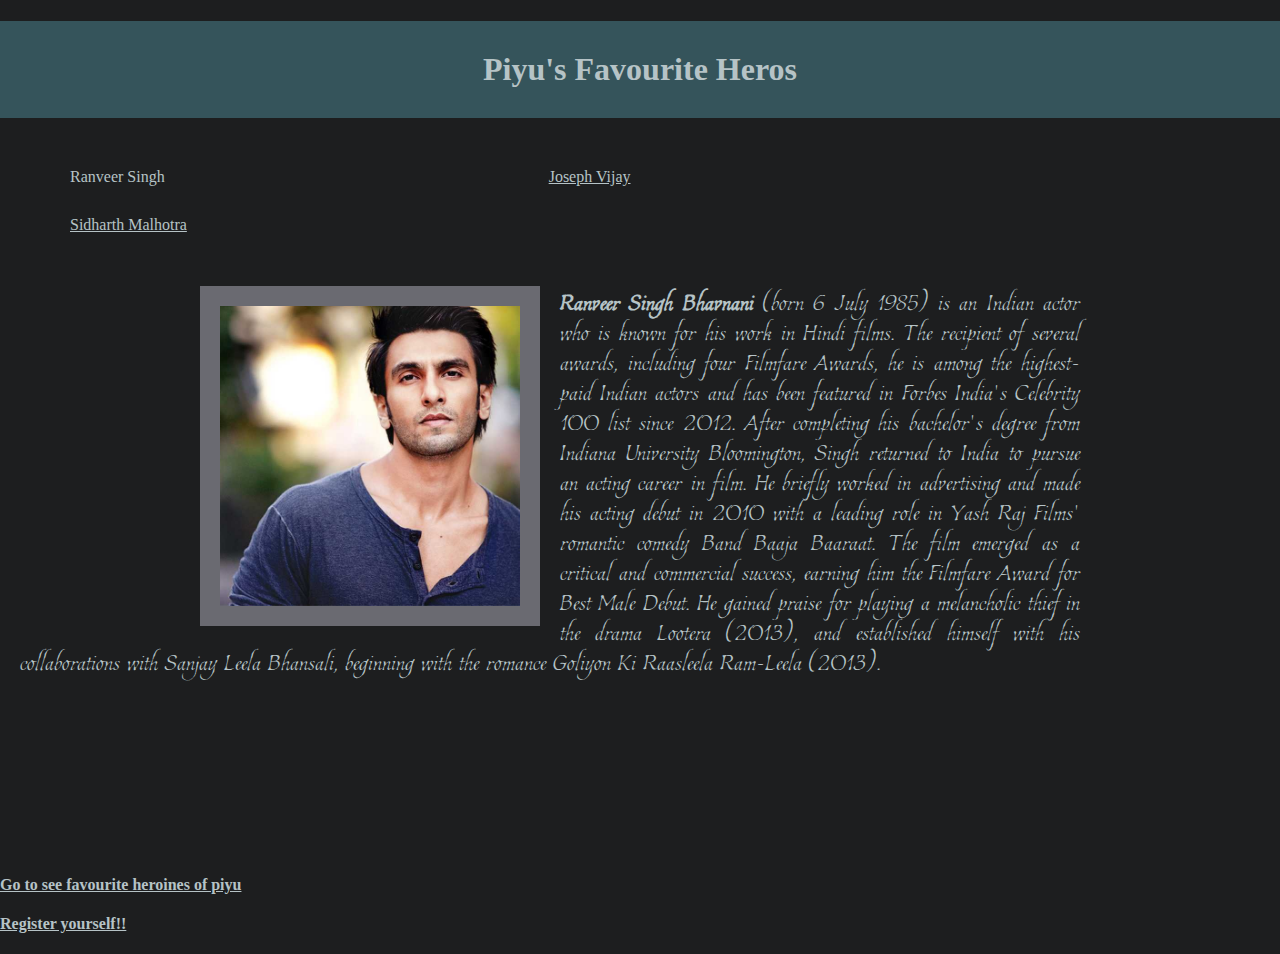
==== index.html @ e5fdf651 "Add files via upload" ====
<!DOCTYPE html>
<html>
	<head>
		<title>Piyu's Favourite Hero</title>
		<link rel="stylesheet" type="text/css" href="style.css">
		<link rel="preconnect" href="https://fonts.googleapis.com">
		<link rel="preconnect" href="https://fonts.gstatic.com" crossorigin>
		<link href="https://fonts.googleapis.com/css2?family=Estonia&display=swap" rel="stylesheet">
	</head>

	<body> 
		<div id="div1">
			<h1> Piyu's Favourite Heros </h1>
	    </div>
	<header>
		<nav>
			<ul><br>
			<li>Ranveer Singh</li>
			<li><a href="vijay.html">Joseph Vijay</a></li>
			<li><a href="sidharth.html">Sidharth Malhotra</a></li>
			</ul>
		</nav>
	</header>
	<section>
			<img src="Ranveer Singh.jpg" width="300" height="300" alt="Ranveer Singh.jpg">
			<p class="p1"><strong>Ranveer Singh Bhavnani</strong> (born 6 July 1985) is an Indian actor who is known for his work in Hindi films. The recipient of several awards, including four Filmfare Awards, he is among the highest-paid Indian actors and has been featured in Forbes India's Celebrity 100 list since 2012. After completing his bachelor's degree from Indiana University Bloomington, Singh returned to India to pursue an acting career in film. He briefly worked in advertising and made his acting debut in 2010 with a leading role in Yash Raj Films' romantic comedy Band Baaja Baaraat. The film emerged as a critical and commercial success, earning him the Filmfare Award for Best Male Debut. He gained praise for playing a melancholic thief in the drama Lootera (2013), and established himself with his collaborations with Sanjay Leela Bhansali, beginning with the romance Goliyon Ki Raasleela Ram-Leela (2013).	
	</section>
	<footer>
			<a href="newpage.html">
			<h4>Go to see favourite heroines of piyu</h4>
			</a>
			<a href="register.html">
			<h4>Register yourself!!</h4>
			</a>
	</footer>
	</body>
</html>
---- style.css ----
/*Selector{
	Property: value;
}*/

body{
	background-color: #1D1E1F;
	margin-top: 0px;
	margin-left: 0px;
	margin-right: 0px;
	/*background-image: url(backgroundimage.jpg);
	background-size: cover;*/
}
h1{
	text-align: center;
	color: #B6C3C6;
	border: 30px solid rgba(53, 84, 91, 1);

}
li{
	text-align: center;
	list-style: none;
	color: #B6C3C6;
	cursor: pointer;
	display: inline-block;
	padding:  10px 350px 20px 30px;

}

p{
	margin-left: 20px;
	margin-right: 200px;
	font-size: 200%;
	color: #B6C3C6;
	line-height: 30px;
	font-family: 'Estonia', cursive;
	text-align: justify;

}
img {
  	float: left;
  	margin-left: 200px;
 	margin-right: 20px;
  	border: 20px solid rgba(106, 106, 113, 1);
	transition: all 1s ;
}
img:hover{
	transform: scale(1.1);
	}
footer {
	margin-top: 200px;
	clear: both;
}

.p1{
	color: #B6C3C6;
}
a{
	color: #B6C3C6;
}

#div1{
  background-color: rgba(53, 84, 91, 1);
}
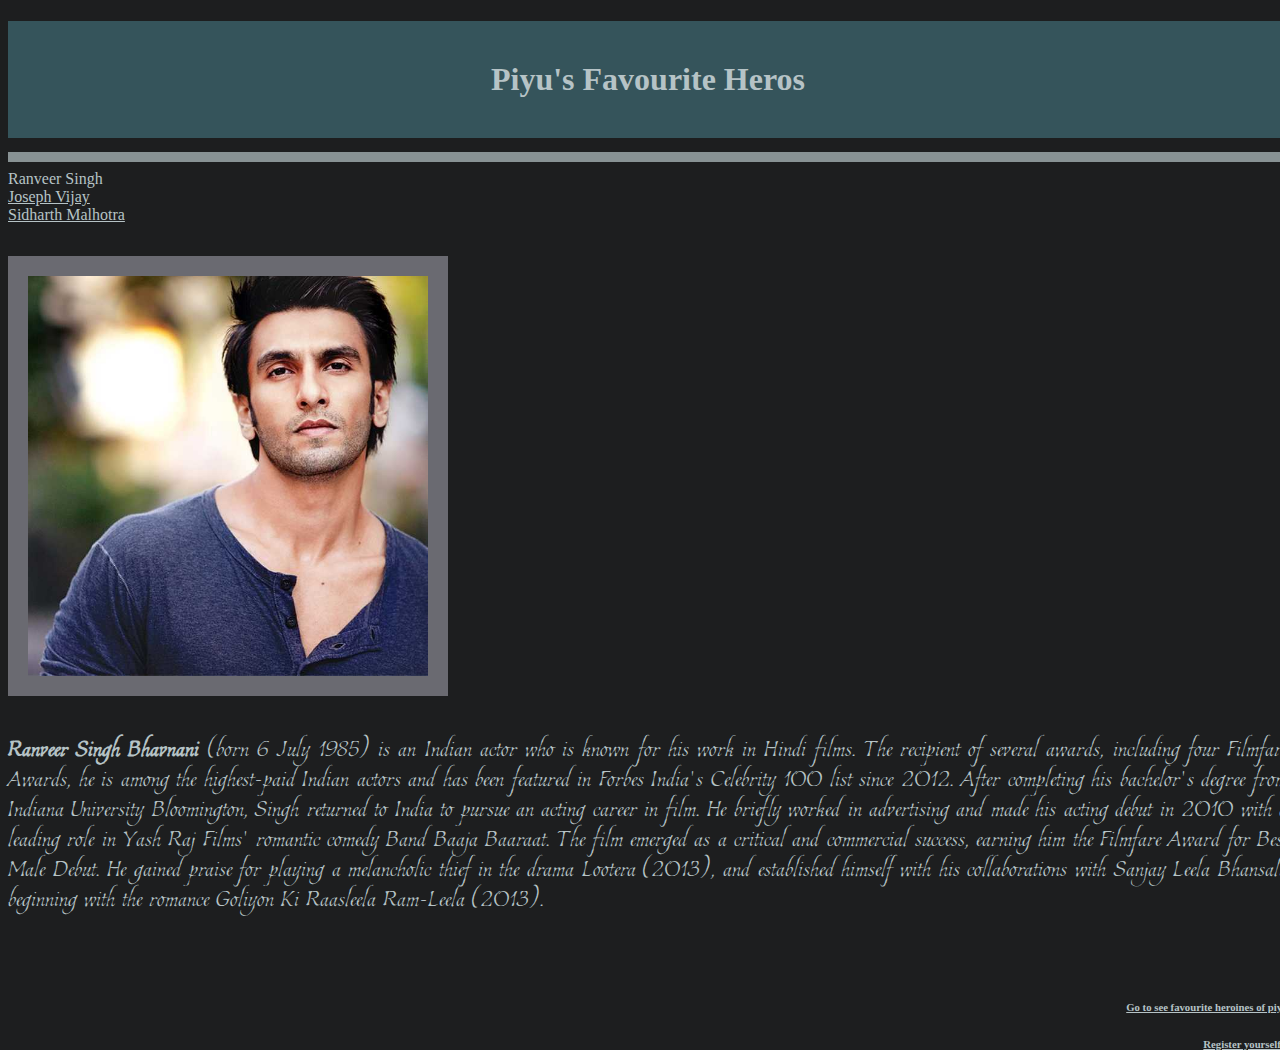
==== commit 0317e241: "updated files" ====
--- a/index.html
+++ b/index.html
@@ -2,36 +2,63 @@
 <html>
 	<head>
 		<title>Piyu's Favourite Hero</title>
-		<link rel="stylesheet" type="text/css" href="style.css">
-		<link rel="preconnect" href="https://fonts.googleapis.com">
+		<meta charset="utf-8">
+   		<meta name="viewport" content="width=device-width, initial-scale=1">
+   		<link rel="preconnect" href="https://fonts.googleapis.com">
 		<link rel="preconnect" href="https://fonts.gstatic.com" crossorigin>
 		<link href="https://fonts.googleapis.com/css2?family=Estonia&display=swap" rel="stylesheet">
+   		<link href="https://cdn.jsdelivr.net/npm/bootstrap@5.1.3/dist/css/bootstrap.min.css" rel="stylesheet" integrity="sha384-1BmE4kWBq78iYhFldvKuhfTAU6auU8tT94WrHftjDbrCEXSU1oBoqyl2QvZ6jIW3" crossorigin="anonymous">
+		<link rel="stylesheet" type="text/css" href="style.css">
+
 	</head>
 
 	<body> 
-		<div id="div1">
-			<h1> Piyu's Favourite Heros </h1>
-	    </div>
-	<header>
-		<nav>
-			<ul><br>
-			<li>Ranveer Singh</li>
-			<li><a href="vijay.html">Joseph Vijay</a></li>
-			<li><a href="sidharth.html">Sidharth Malhotra</a></li>
-			</ul>
-		</nav>
-	</header>
-	<section>
-			<img src="Ranveer Singh.jpg" width="300" height="300" alt="Ranveer Singh.jpg">
-			<p class="p1"><strong>Ranveer Singh Bhavnani</strong> (born 6 July 1985) is an Indian actor who is known for his work in Hindi films. The recipient of several awards, including four Filmfare Awards, he is among the highest-paid Indian actors and has been featured in Forbes India's Celebrity 100 list since 2012. After completing his bachelor's degree from Indiana University Bloomington, Singh returned to India to pursue an acting career in film. He briefly worked in advertising and made his acting debut in 2010 with a leading role in Yash Raj Films' romantic comedy Band Baaja Baaraat. The film emerged as a critical and commercial success, earning him the Filmfare Award for Best Male Debut. He gained praise for playing a melancholic thief in the drama Lootera (2013), and established himself with his collaborations with Sanjay Leela Bhansali, beginning with the romance Goliyon Ki Raasleela Ram-Leela (2013).	
-	</section>
-	<footer>
+		<header>
+		    <h1> Piyu's Favourite Heros </h1>
+	        <hr>
+			<div class="container">
+		    <div class="row justify-content-md-center">
+		    <div class="col-sm-auto col-md-auto">
+			Ranveer Singh
+			</div>
+			<div class="col-sm-auto col-md-auto">
+			<a href="vijay.html">Joseph Vijay</a>
+			</div>
+			<div class="col-sm-auto col-md-auto">
+			<a href="sidharth.html">Sidharth Malhotra</a>
+			</div>
+			</div>
+			</div>
+		</header>
+		<div class="buffer"></div>
+		<section>
+			<div class="container1">
+		    <div class="row justify-content-sm-center">
+		    <div class="col-sm-12 col-md-4 col-lg-4">
+			<img src="Ranveer Singh.jpg" width="400" height="400" alt="Ranveer Singh.jpg">
+			</div>
+		    <div class="col-sm-12 col-md-8 col-lg-8">
+			<p><strong>Ranveer Singh Bhavnani</strong> (born 6 July 1985) is an Indian actor who is known for his work in Hindi films. The recipient of several awards, including four Filmfare Awards, he is among the highest-paid Indian actors and has been featured in Forbes India's Celebrity 100 list since 2012. After completing his bachelor's degree from Indiana University Bloomington, Singh returned to India to pursue an acting career in film. He briefly worked in advertising and made his acting debut in 2010 with a leading role in Yash Raj Films' romantic comedy Band Baaja Baaraat. The film emerged as a critical and commercial success, earning him the Filmfare Award for Best Male Debut. He gained praise for playing a melancholic thief in the drama Lootera (2013), and established himself with his collaborations with Sanjay Leela Bhansali, beginning with the romance Goliyon Ki Raasleela Ram-Leela (2013).	
+			</p>
+			</div>
+			</div>
+			</div>
+		</section>
+		<div class="buffer"></div>
+		<div class="container2">
+			<div class="row justify-content-sm-center">
+		    <div class="col-sm-12 col-md-6 col-lg-6">
 			<a href="newpage.html">
-			<h4>Go to see favourite heroines of piyu</h4>
+			<h6>Go to see favourite heroines of piyu</h6>
 			</a>
+			</div>
+			<div class="col-sm-12 col-md-6 col-lg-6">
 			<a href="register.html">
-			<h4>Register yourself!!</h4>
+			<h6>Register yourself!!</h6>
 			</a>
-	</footer>
+			</div>
+			</div>
+		</div>
+
 	</body>
 </html>--- a/style.css
+++ b/style.css
@@ -2,33 +2,42 @@
 	Property: value;
 }*/
 
-body{
+body, html{
+	width: 100%;
+	height: 100%;
 	background-color: #1D1E1F;
-	margin-top: 0px;
-	margin-left: 0px;
-	margin-right: 0px;
 	/*background-image: url(backgroundimage.jpg);
 	background-size: cover;*/
 }
 h1{
 	text-align: center;
 	color: #B6C3C6;
-	border: 30px solid rgba(53, 84, 91, 1);
+	border: 40px solid rgba(53, 84, 91, 1);
+	background-color: rgba(53, 84, 91, 1);
 
 }
-li{
-	text-align: center;
-	list-style: none;
+hr{
 	color: #B6C3C6;
-	cursor: pointer;
-	display: inline-block;
-	padding:  10px 350px 20px 30px;
-
+	border: 5px solid #B6C3C6;
+	margin-top: -8px;
+	opacity: 0.7;
+}
+.buffer{
+	height: 2rem;
+}
+.container{
+	color: #B6C3C6;
 }
 
+.container2{
+	text-align: right;
+	color: #B6C3C6;
+/*	border: 10px solid rgba(53, 84, 91, 1);
+	background-color: rgba(53, 84, 91, 1);*/
+}
 p{
-	margin-left: 20px;
-	margin-right: 200px;
+/*	margin-left: 20px;
+	margin-right: 200px;*/
 	font-size: 200%;
 	color: #B6C3C6;
 	line-height: 30px;
@@ -36,28 +45,25 @@
 	text-align: justify;
 
 }
+
 img {
-  	float: left;
-  	margin-left: 200px;
- 	margin-right: 20px;
-  	border: 20px solid rgba(106, 106, 113, 1);
+/*  float: left;*/
+/*  margin-left: 50px;*/
+ 	/*margin-right: 20px;*/
+  border: 20px solid rgba(106, 106, 113, 1);
 	transition: all 1s ;
 }
 img:hover{
 	transform: scale(1.1);
 	}
-footer {
-	margin-top: 200px;
+
+/*footer {
 	clear: both;
-}
-
-.p1{
 	color: #B6C3C6;
-}
+}*/
 a{
 	color: #B6C3C6;
 }
-
-#div1{
-  background-color: rgba(53, 84, 91, 1);
-}+a:hover{
+	color: #B6C3C6;
+}
